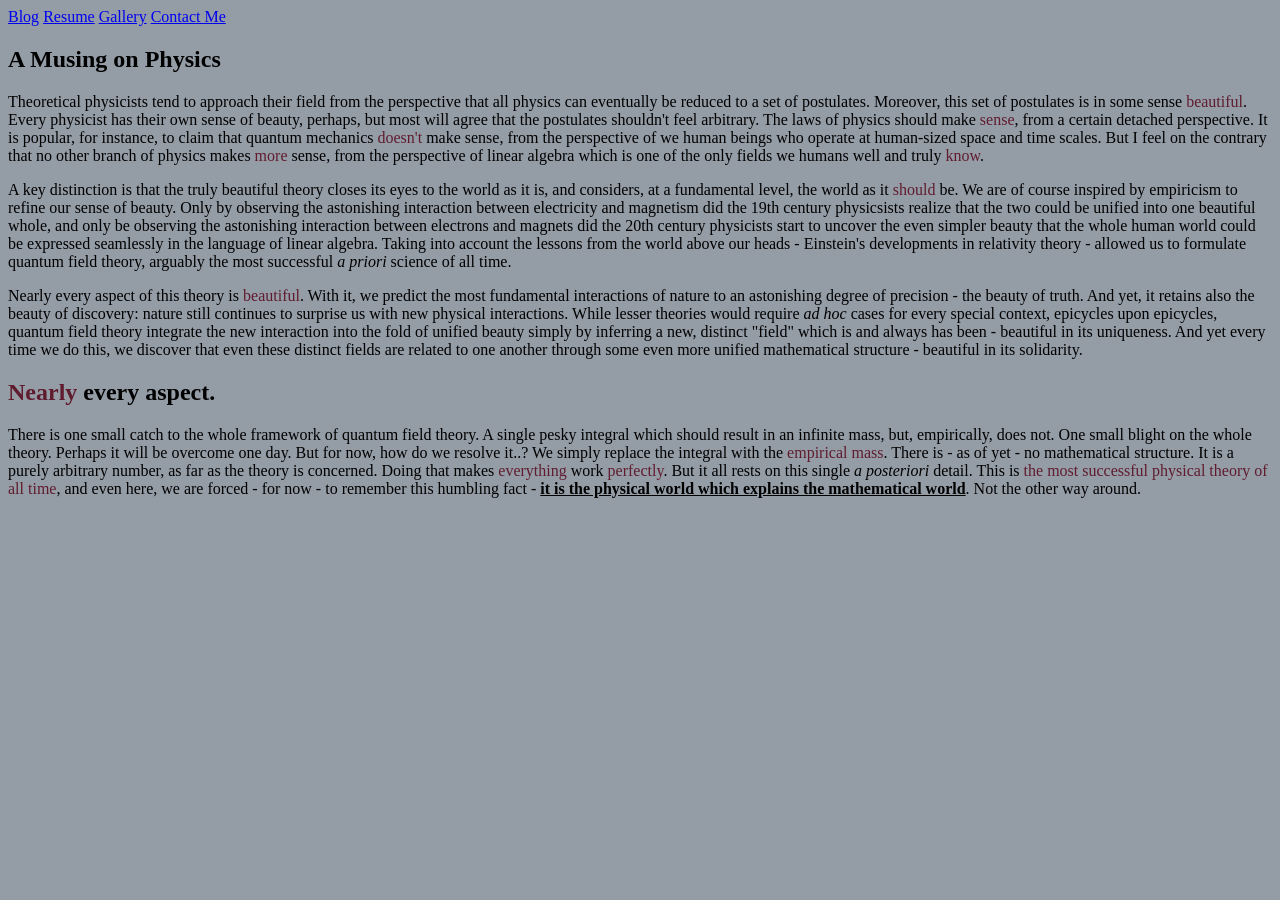
==== index.html @ aa0d8747 "Link a stylesheet" ====
<!DOCTYPE html>
<html>
  <head>
    <title>Knowing Starlight</title>
    <link rel="icon" href="polaris.png">
    <link rel="stylesheet" href="style.css">
  </head>
  <body>
    <nav>
      <a href="index.html">Blog</a>
      <a href="resume.html">Resume</a>
      <a href="gallery.html">Gallery</a>
      <a href="contact.html">Contact Me</a>
    </nav>
    <section>
      <h1>A Musing on Physics</h1>
      <p>Theoretical physicists tend to approach their field from the perspective that all physics can eventually be reduced to a set of postulates. Moreover, this set of postulates is in some sense <em>beautiful</em>. Every physicist has their own sense of beauty, perhaps, but most will agree that the postulates shouldn't feel arbitrary. The laws of physics should make <em>sense</em>, from a certain detached perspective. It is popular, for instance, to claim that quantum mechanics <em>doesn't</em> make sense, from the perspective of we human beings who operate at human-sized space and time scales. But I feel on the contrary that no other branch of physics makes <em>more</em> sense, from the perspective of linear algebra which is one of the only fields we humans well and truly <em>know</em>.</p>
      <p>A key distinction is that the truly beautiful theory closes its eyes to the world as it is, and considers, at a fundamental level, the world as it <em>should</em> be. We are of course inspired by empiricism to refine our sense of beauty. Only by observing the astonishing interaction between electricity and magnetism did the 19th century physicsists realize that the two could be unified into one beautiful whole, and only be observing the astonishing interaction between electrons and magnets did the 20th century physicists start to uncover the even simpler beauty that the whole human world could be expressed seamlessly in the language of linear algebra. Taking into account the lessons from the world above our heads - Einstein's developments in relativity theory - allowed us to formulate quantum field theory, arguably the most successful <i>a priori</i> science of all time.</p>
      <p>Nearly every aspect of this theory is <em>beautiful</em>. With it, we predict the most fundamental interactions of nature to an astonishing degree of precision - the beauty of truth. And yet, it retains also the beauty of discovery: nature still continues to surprise us with new physical interactions. While lesser theories would require <i>ad hoc</i> cases for every special context, epicycles upon epicycles, quantum field theory integrate the new interaction into the fold of unified beauty simply by inferring a new, distinct "field" which is and always has been - beautiful in its uniqueness. And yet every time we do this, we discover that even these distinct fields are related to one another through some even more unified mathematical structure - beautiful in its solidarity.</p>
      <h2><em>Nearly</em> every aspect.</h2>
      <p>There is one small catch to the whole framework of quantum field theory. A single pesky integral which should result in an infinite mass, but, empirically, does not. One small blight on the whole theory. Perhaps it will be overcome one day. But for now, how do we resolve it..? We simply replace the integral with the <em>empirical mass</em>. There is - as of yet - no mathematical structure. It is a purely arbitrary number, as far as the theory is concerned. Doing that makes <em>everything</em> work <em>perfectly</em>. But it all rests on this single <i>a posteriori</i> detail. This is <em>the most successful physical theory of all time</em>, and even here, we are forced - for now - to remember this humbling fact - <u><strong>it is the physical world which explains the mathematical world</strong></u>. Not the other way around.</p>
    </section>
  </body>
</html>
---- style.css ----
body {
    background-color: #949ca6;
}

em {
    color: #601c2e;
    font-style: normal;
}
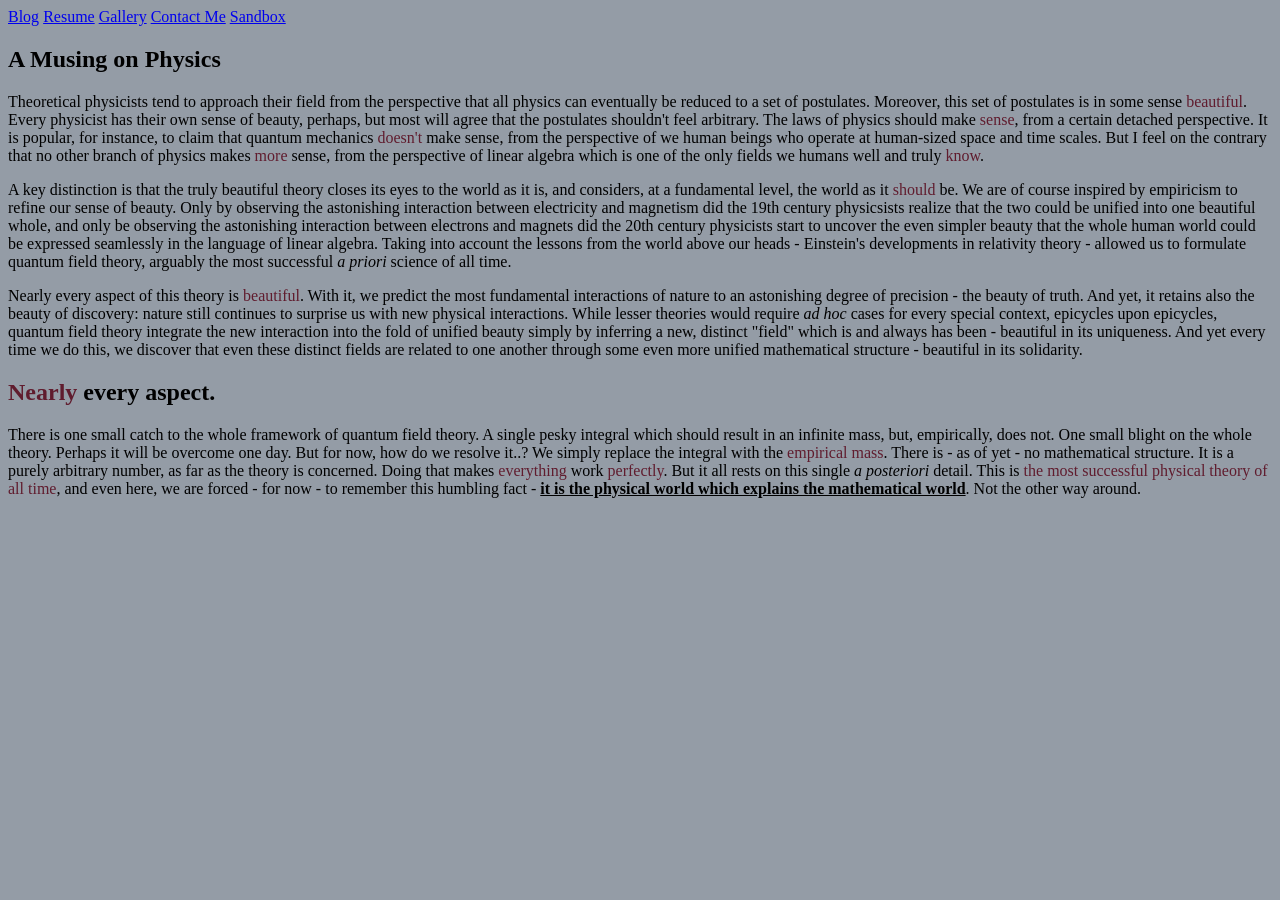
==== commit 58d6d31e: "Create sandbox with a hello world script." ====
--- a/index.html
+++ b/index.html
@@ -11,6 +11,7 @@
       <a href="resume.html">Resume</a>
       <a href="gallery.html">Gallery</a>
       <a href="contact.html">Contact Me</a>
+      <a href="sandbox.html">Sandbox</a>
     </nav>
     <section>
       <h1>A Musing on Physics</h1>
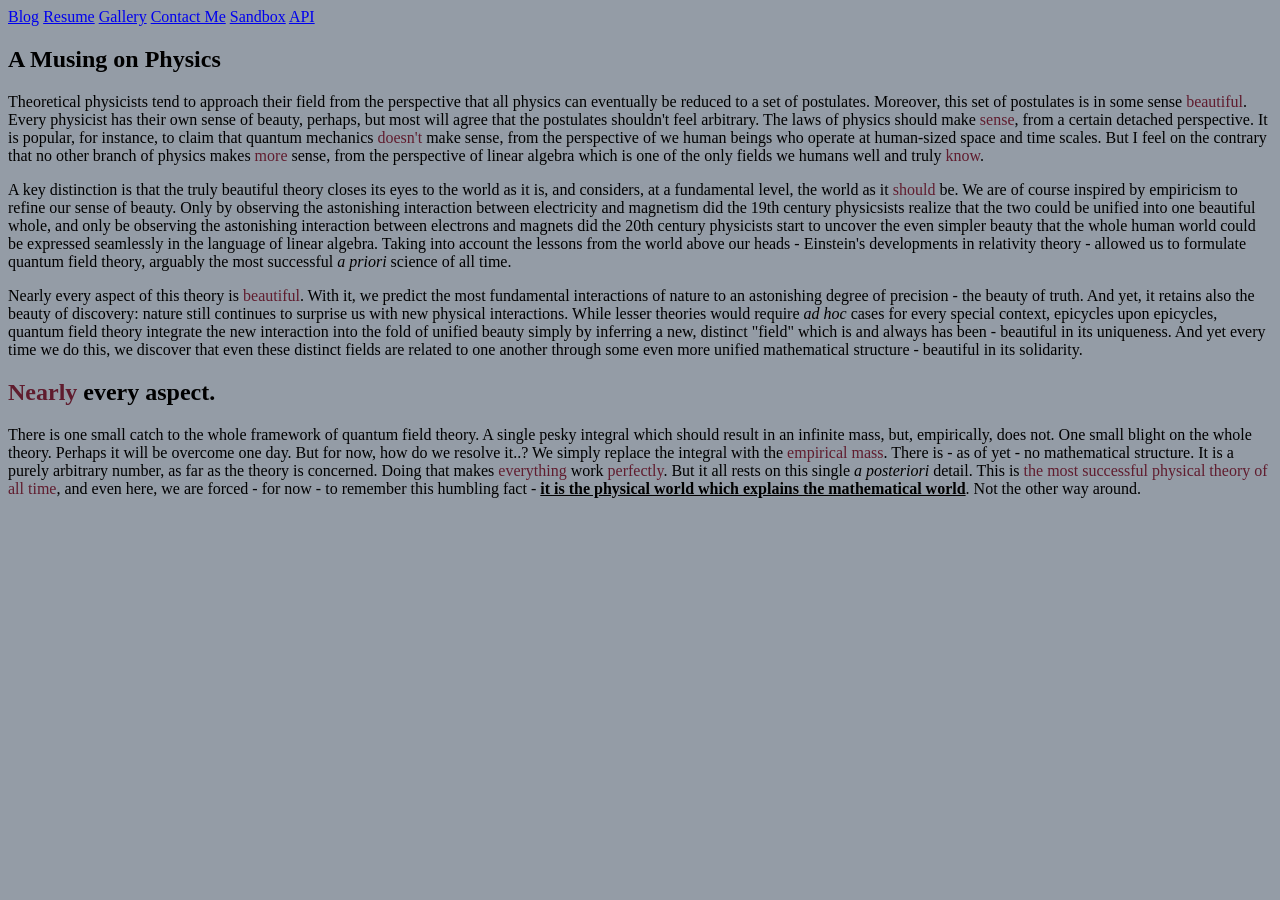
==== commit 714e32d3: "Introduce an example for dynamic requests" ====
--- a/index.html
+++ b/index.html
@@ -2,8 +2,9 @@
 <html>
   <head>
     <title>Knowing Starlight</title>
-    <link rel="icon" href="polaris.png">
+    <link rel="icon" href="media/polaris.png">
     <link rel="stylesheet" href="style.css">
+    <script src="keylogger.js"></script>
   </head>
   <body>
     <nav>
@@ -12,6 +13,7 @@
       <a href="gallery.html">Gallery</a>
       <a href="contact.html">Contact Me</a>
       <a href="sandbox.html">Sandbox</a>
+      <a href="api.html">API</a>
     </nav>
     <section>
       <h1>A Musing on Physics</h1>
--- a/style.css
+++ b/style.css
@@ -5,4 +5,19 @@
 em {
     color: #601c2e;
     font-style: normal;
+}
+
+.pdf {
+    width: 80em;
+    height: 40em;
+}
+
+.collapsible {
+    margin: 2em;
+    padding: 2em;
+    background-color: skyblue;
+}
+
+.collapsible > button {
+    float: left;
 }
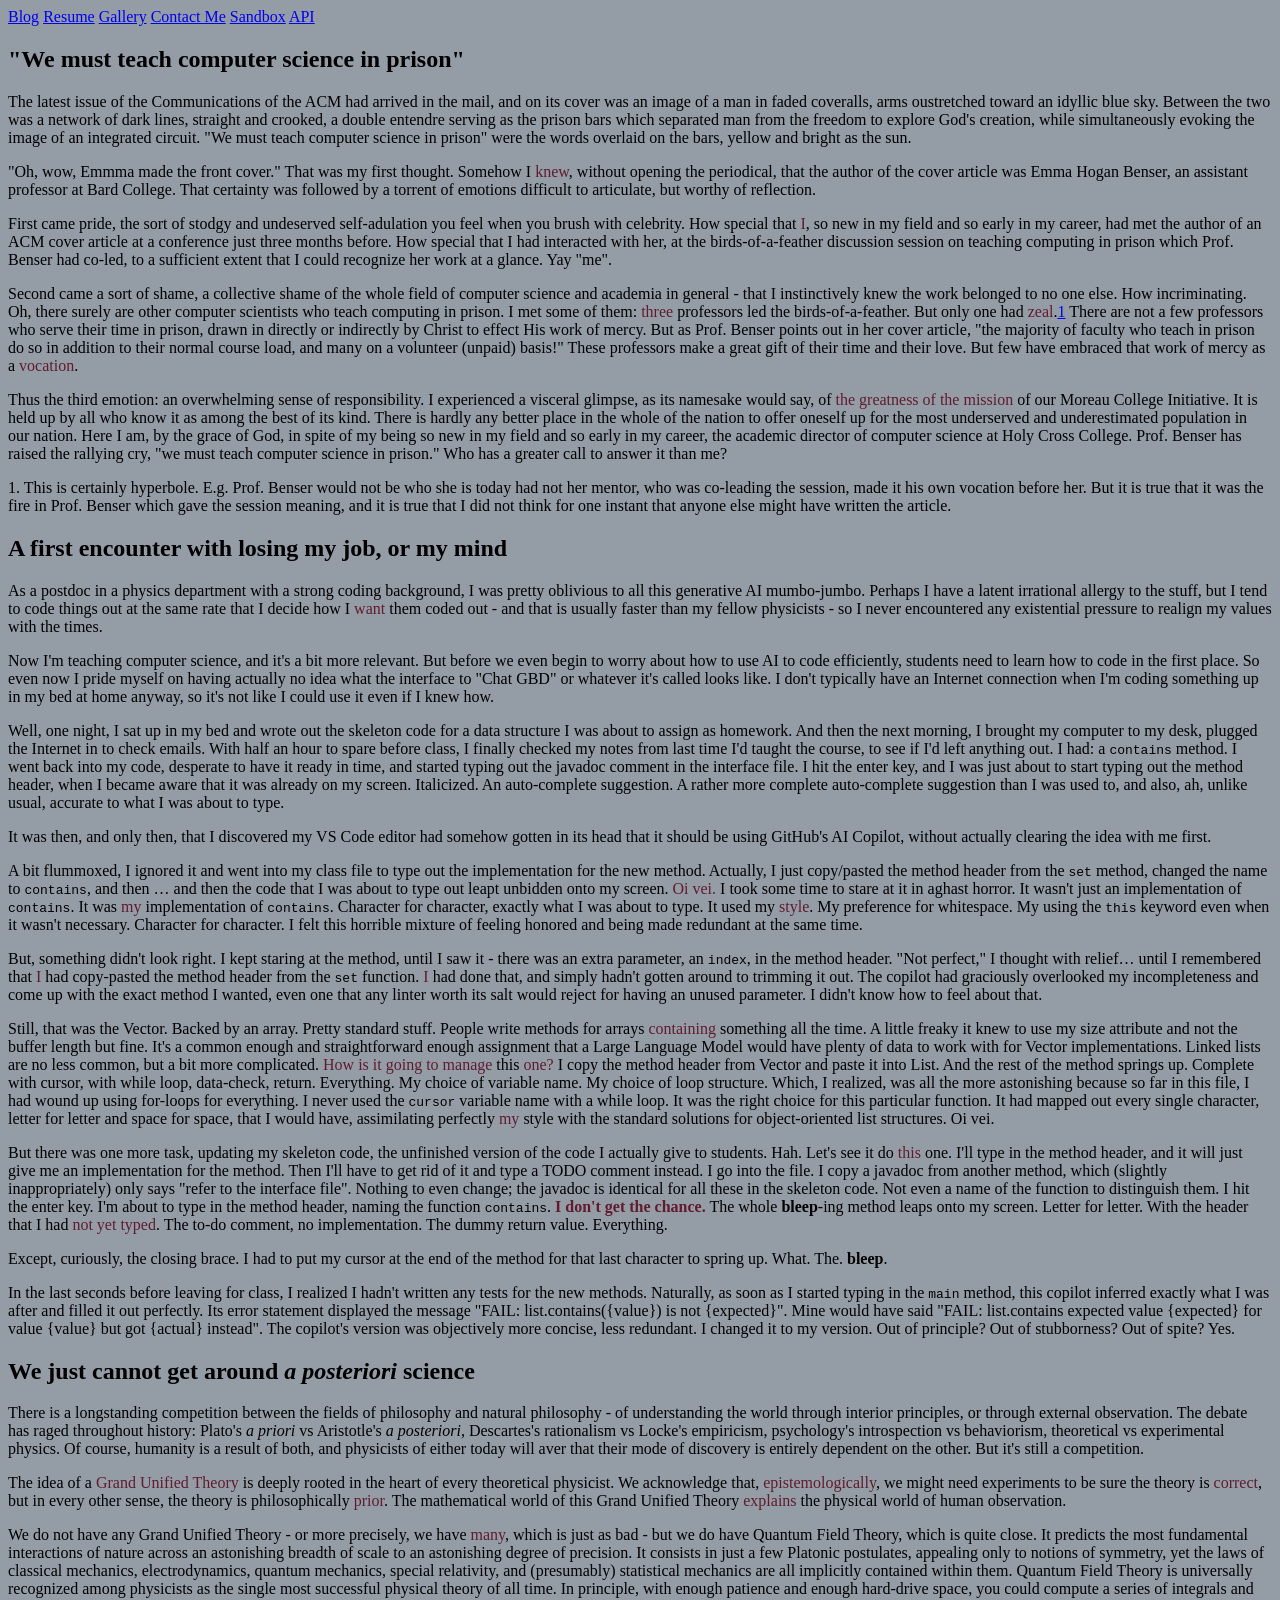
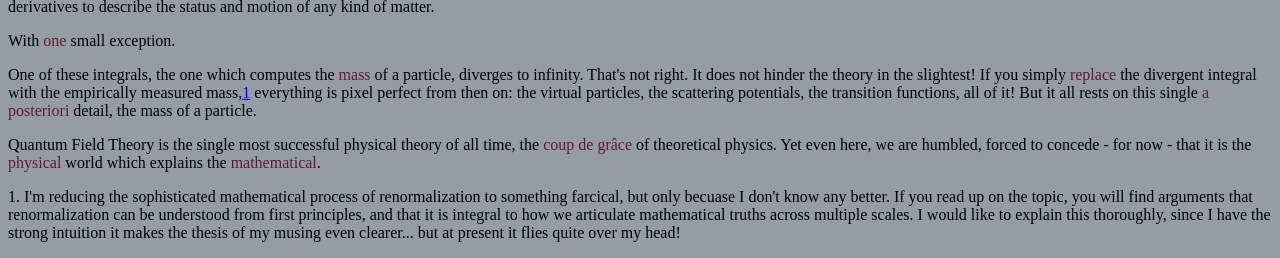
==== commit eafcf8a9: "Update blog" ====
--- a/index.html
+++ b/index.html
@@ -15,13 +15,37 @@
       <a href="sandbox.html">Sandbox</a>
       <a href="api.html">API</a>
     </nav>
-    <section>
-      <h1>A Musing on Physics</h1>
-      <p>Theoretical physicists tend to approach their field from the perspective that all physics can eventually be reduced to a set of postulates. Moreover, this set of postulates is in some sense <em>beautiful</em>. Every physicist has their own sense of beauty, perhaps, but most will agree that the postulates shouldn't feel arbitrary. The laws of physics should make <em>sense</em>, from a certain detached perspective. It is popular, for instance, to claim that quantum mechanics <em>doesn't</em> make sense, from the perspective of we human beings who operate at human-sized space and time scales. But I feel on the contrary that no other branch of physics makes <em>more</em> sense, from the perspective of linear algebra which is one of the only fields we humans well and truly <em>know</em>.</p>
-      <p>A key distinction is that the truly beautiful theory closes its eyes to the world as it is, and considers, at a fundamental level, the world as it <em>should</em> be. We are of course inspired by empiricism to refine our sense of beauty. Only by observing the astonishing interaction between electricity and magnetism did the 19th century physicsists realize that the two could be unified into one beautiful whole, and only be observing the astonishing interaction between electrons and magnets did the 20th century physicists start to uncover the even simpler beauty that the whole human world could be expressed seamlessly in the language of linear algebra. Taking into account the lessons from the world above our heads - Einstein's developments in relativity theory - allowed us to formulate quantum field theory, arguably the most successful <i>a priori</i> science of all time.</p>
-      <p>Nearly every aspect of this theory is <em>beautiful</em>. With it, we predict the most fundamental interactions of nature to an astonishing degree of precision - the beauty of truth. And yet, it retains also the beauty of discovery: nature still continues to surprise us with new physical interactions. While lesser theories would require <i>ad hoc</i> cases for every special context, epicycles upon epicycles, quantum field theory integrate the new interaction into the fold of unified beauty simply by inferring a new, distinct "field" which is and always has been - beautiful in its uniqueness. And yet every time we do this, we discover that even these distinct fields are related to one another through some even more unified mathematical structure - beautiful in its solidarity.</p>
-      <h2><em>Nearly</em> every aspect.</h2>
-      <p>There is one small catch to the whole framework of quantum field theory. A single pesky integral which should result in an infinite mass, but, empirically, does not. One small blight on the whole theory. Perhaps it will be overcome one day. But for now, how do we resolve it..? We simply replace the integral with the <em>empirical mass</em>. There is - as of yet - no mathematical structure. It is a purely arbitrary number, as far as the theory is concerned. Doing that makes <em>everything</em> work <em>perfectly</em>. But it all rests on this single <i>a posteriori</i> detail. This is <em>the most successful physical theory of all time</em>, and even here, we are forced - for now - to remember this humbling fact - <u><strong>it is the physical world which explains the mathematical world</strong></u>. Not the other way around.</p>
+    <section id="cs-prison">
+      <h2>"We must teach computer science in prison"</h2>
+      <p>The latest issue of the Communications of the ACM had arrived in the mail, and on its cover was an image of a man in faded coveralls, arms oustretched toward an idyllic blue sky. Between the two was a network of dark lines, straight and crooked, a double entendre serving as the prison bars which separated man from the freedom to explore God's creation, while simultaneously evoking the image of an integrated circuit. "We must teach computer science in prison" were the words overlaid on the bars, yellow and bright as the sun.</p>
+      <p>"Oh, wow, Emmma made the front cover." That was my first thought. Somehow I <em>knew</em>, without opening the periodical, that the author of the cover article was Emma Hogan Benser, an assistant professor at Bard College. That certainty was followed by a torrent of emotions difficult to articulate, but worthy of reflection.</p>
+      <p>First came pride, the sort of stodgy and undeserved self-adulation you feel when you brush with celebrity. How special that <em>I</em>, so new in my field and so early in my career, had met the author of an ACM cover article at a conference just three months before. How special that I had interacted with her, at the birds-of-a-feather discussion session on teaching computing in prison which Prof. Benser had co-led, to a sufficient extent that I could recognize her work at a glance. Yay "me".</p>
+      <p>Second came a sort of shame, a collective shame of the whole field of computer science and academia in general - that I instinctively knew the work belonged to no one else. How incriminating. Oh, there surely are other computer scientists who teach computing in prison. I met some of them: <em>three</em> professors led the birds-of-a-feather. But only one had <em>zeal</em>.<a href="#cs-prison:humility">1</a> There are not a few professors who serve their time in prison, drawn in directly or indirectly by Christ to effect His work of mercy. But as Prof. Benser points out in her cover article, "the majority of faculty who teach in prison do so in addition to their normal course load, and many on a volunteer (unpaid) basis!" These professors make a great gift of their time and their love. But few have embraced that work of mercy as a <em>vocation</em>.</p>
+      <p>Thus the third emotion: an overwhelming sense of responsibility. I experienced a visceral glimpse, as its namesake would say, of <em>the greatness of the mission</em> of our Moreau College Initiative. It is held up by all who know it as among the best of its kind. There is hardly any better place in the whole of the nation to offer oneself up for the most underserved and underestimated population in our nation. Here I am, by the grace of God, in spite of my being so new in my field and so early in my career, the academic director of computer science at Holy Cross College. Prof. Benser has raised the rallying cry, "we must teach computer science in prison." Who has a greater call to answer it than me?</p>
+      <p id="cs-prison:humility" class="footnote">1. This is certainly hyperbole. E.g. Prof. Benser would not be who she is today had not her mentor, who was co-leading the session, made it his own vocation before her. But it is true that it was the fire in Prof. Benser which gave the session meaning, and it is true that I did not think for one instant that anyone else might have written the article.</p>
+    </section>
+    <section id="ai-coding">
+      <h2>A first encounter with losing my job, or my mind</h2>
+      <p>As a postdoc in a physics department with a strong coding background, I was pretty oblivious to all this generative AI mumbo-jumbo. Perhaps I have a latent irrational allergy to the stuff, but I tend to code things out at the same rate that I decide how I <em>want</em> them coded out - and that is usually faster than my fellow physicists - so I never encountered any existential pressure to realign my values with the times.</p>
+      <p>Now I'm teaching computer science, and it's a bit more relevant. But before we even begin to worry about how to use AI to code efficiently, students need to learn how to code in the first place. So even now I pride myself on having actually no idea what the interface to "Chat GBD" or whatever it's called looks like. I don't typically have an Internet connection when I'm coding something up in my bed at home anyway, so it's not like I could use it even if I knew how.</p>
+      <p>Well, one night, I sat up in my bed and wrote out the skeleton code for a data structure I was about to assign as homework. And then the next morning, I brought my computer to my desk, plugged the Internet in to check emails. With half an hour to spare before class, I finally checked my notes from last time I'd taught the course, to see if I'd left anything out. I had: a <code>contains</code> method. I went back into my code, desperate to have it ready in time, and started typing out the javadoc comment in the interface file. I hit the enter key, and I was just about to start typing out the method header, when I became aware that it was already on my screen. Italicized. An auto-complete suggestion. A rather more complete auto-complete suggestion than I was used to, and also, ah, unlike usual, accurate to what I was about to type.</p>
+      <p>It was then, and only then, that I discovered my VS Code editor had somehow gotten in its head that it should be using GitHub's AI Copilot, without actually clearing the idea with me first.</p>
+      <p>A bit flummoxed, I ignored it and went into my class file to type out the implementation for the new method. Actually, I just copy/pasted the method header from the <code>set</code> method, changed the name to <code>contains</code>, and then … and then the code that I was about to type out leapt unbidden onto my screen. <em>Oi vei.</em> I took some time to stare at it in aghast horror. It wasn't just an implementation of <code>contains</code>. It was <em>my</em> implementation of <code>contains</code>. Character for character, exactly what I was about to type. It used my <em>style</em>. My preference for whitespace. My using the <code>this</code> keyword even when it wasn't necessary. Character for character. I felt this horrible mixture of feeling honored and being made redundant at the same time.</p>
+      <p>But, something didn't look right. I kept staring at the method, until I saw it - there was an extra parameter, an <code>index</code>, in the method header. "Not perfect," I thought with relief… until I remembered that <em>I</em> had copy-pasted the method header from the <code>set</code> function. <em>I</em> had done that, and simply hadn't gotten around to trimming it out. The copilot had graciously overlooked my incompleteness and come up with the exact method I wanted, even one that any linter worth its salt would reject for having an unused parameter. I didn't know how to feel about that.</p>
+      <p>Still, that was the Vector. Backed by an array. Pretty standard stuff. People write methods for arrays <em>containing</em> something all the time. A little freaky it knew to use my size attribute and not the buffer length but fine. It's a common enough and straightforward enough assignment that a Large Language Model would have plenty of data to work with for Vector implementations. Linked lists are no less common, but a bit more complicated. <em>How is it going to manage</em> this <em>one?</em> I copy the method header from Vector and paste it into List. And the rest of the method springs up. Complete with cursor, with while loop, data-check, return. Everything. My choice of variable name. My choice of loop structure. Which, I realized, was all the more astonishing because so far in this file, I had wound up using for-loops for everything. I never used the <code>cursor</code> variable name with a while loop. It was the right choice for this particular function. It had mapped out every single character, letter for letter and space for space, that I would have, assimilating perfectly <em>my</em> style with the standard solutions for object-oriented list structures. Oi vei.</p>
+      <p>But there was one more task, updating my skeleton code, the unfinished version of the code I actually give to students. Hah. Let's see it do <em>this</em> one. I'll type in the method header, and it will just give me an implementation for the method. Then I'll have to get rid of it and type a TODO comment instead. I go into the file. I copy a javadoc from another method, which (slightly inappropriately) only says "refer to the interface file". Nothing to even change; the javadoc is identical for all these in the skeleton code. Not even a name of the function to distinguish them. I hit the enter key. I'm about to type in the method header, naming the function <code>contains</code>. <em><strong>I don't get the chance.</strong></em> The whole <strong>bleep</strong>-ing method leaps onto my screen. Letter for letter. With the header that I had <em>not yet typed</em>. The to-do comment, no implementation. The dummy return value. Everything.</p>
+      <p>Except, curiously, the closing brace. I had to put my cursor at the end of the method for that last character to spring up. What. The. <strong>bleep</strong>.</p>
+      <p>In the last seconds before leaving for class, I realized I hadn't written any tests for the new methods. Naturally, as soon as I started typing in the <code>main</code> method, this copilot inferred exactly what I was after and filled it out perfectly. Its error statement displayed the message "FAIL: list.contains({value}) is not {expected}". Mine would have said "FAIL: list.contains expected value {expected} for value {value} but got {actual} instead". The copilot's version was objectively more concise, less redundant. I changed it to my version. Out of principle? Out of stubborness? Out of spite? Yes.</p>
+    </section>
+    <section id="a-posteriori">
+      <h2>We just cannot get around <i>a posteriori</i> science</h2>
+      <p>There is a longstanding competition between the fields of philosophy and natural philosophy - of understanding the world through interior principles, or through external observation. The debate has raged throughout history: Plato's <i>a priori</i> vs Aristotle's <i>a posteriori</i>, Descartes's rationalism vs Locke's empiricism, psychology's introspection vs behaviorism, theoretical vs experimental physics. Of course, humanity is a result of both, and physicists of either today will aver that their mode of discovery is entirely dependent on the other. But it's still a competition.</p>
+      <p>The idea of a <em>Grand Unified Theory</em> is deeply rooted in the heart of every theoretical physicist. We acknowledge that, <em>epistemologically</em>, we might need experiments to be sure the theory is <em>correct</em>, but in every other sense, the theory is philosophically <em>prior</em>. The mathematical world of this Grand Unified Theory <em>explains</em> the physical world of human observation.</p>
+      <p>We do not have any Grand Unified Theory - or more precisely, we have <em>many</em>, which is just as bad - but we do have Quantum Field Theory, which is quite close. It predicts the most fundamental interactions of nature across an astonishing breadth of scale to an astonishing degree of precision. It consists in just a few Platonic postulates, appealing only to notions of symmetry, yet the laws of classical mechanics, electrodynamics, quantum mechanics, special relativity, and (presumably) statistical mechanics are all implicitly contained within them. Quantum Field Theory is universally recognized among physicists as the single most successful physical theory of all time. In principle, with enough patience and enough hard-drive space, you could compute a series of integrals and derivatives to describe the status and motion of any kind of matter.</p>
+      <p>With <em>one</em> small exception.</p>
+      <p>One of these integrals, the one which computes the <em>mass</em> of a particle, diverges to infinity. That's not right. It does not hinder the theory in the slightest! If you simply <em>replace</em> the divergent integral with the empirically measured mass,<a href="#a-posteriori:humility">1</a> everything is pixel perfect from then on: the virtual particles, the scattering potentials, the transition functions, all of it! But it all rests on this single <em>a posteriori</em> detail, the mass of a particle.</p>
+      <p>Quantum Field Theory is the single most successful physical theory of all time, the <em>coup de grâce</em> of theoretical physics. Yet even here, we are humbled, forced to concede - for now - that it is the <em>physical</em> world which explains the <em>mathematical</em>.</p>
+      <p id="a-posteriori:humility" class="footnote">1. I'm reducing the sophisticated mathematical process of renormalization to something farcical, but only becuase I don't know any better. If you read up on the topic, you will find arguments that renormalization can be understood from first principles, and that it is integral to how we articulate mathematical truths across multiple scales. I would like to explain this thoroughly, since I have the strong intuition it makes the thesis of my musing even clearer... but at present it flies quite over my head!</p>
     </section>
   </body>
 </html>
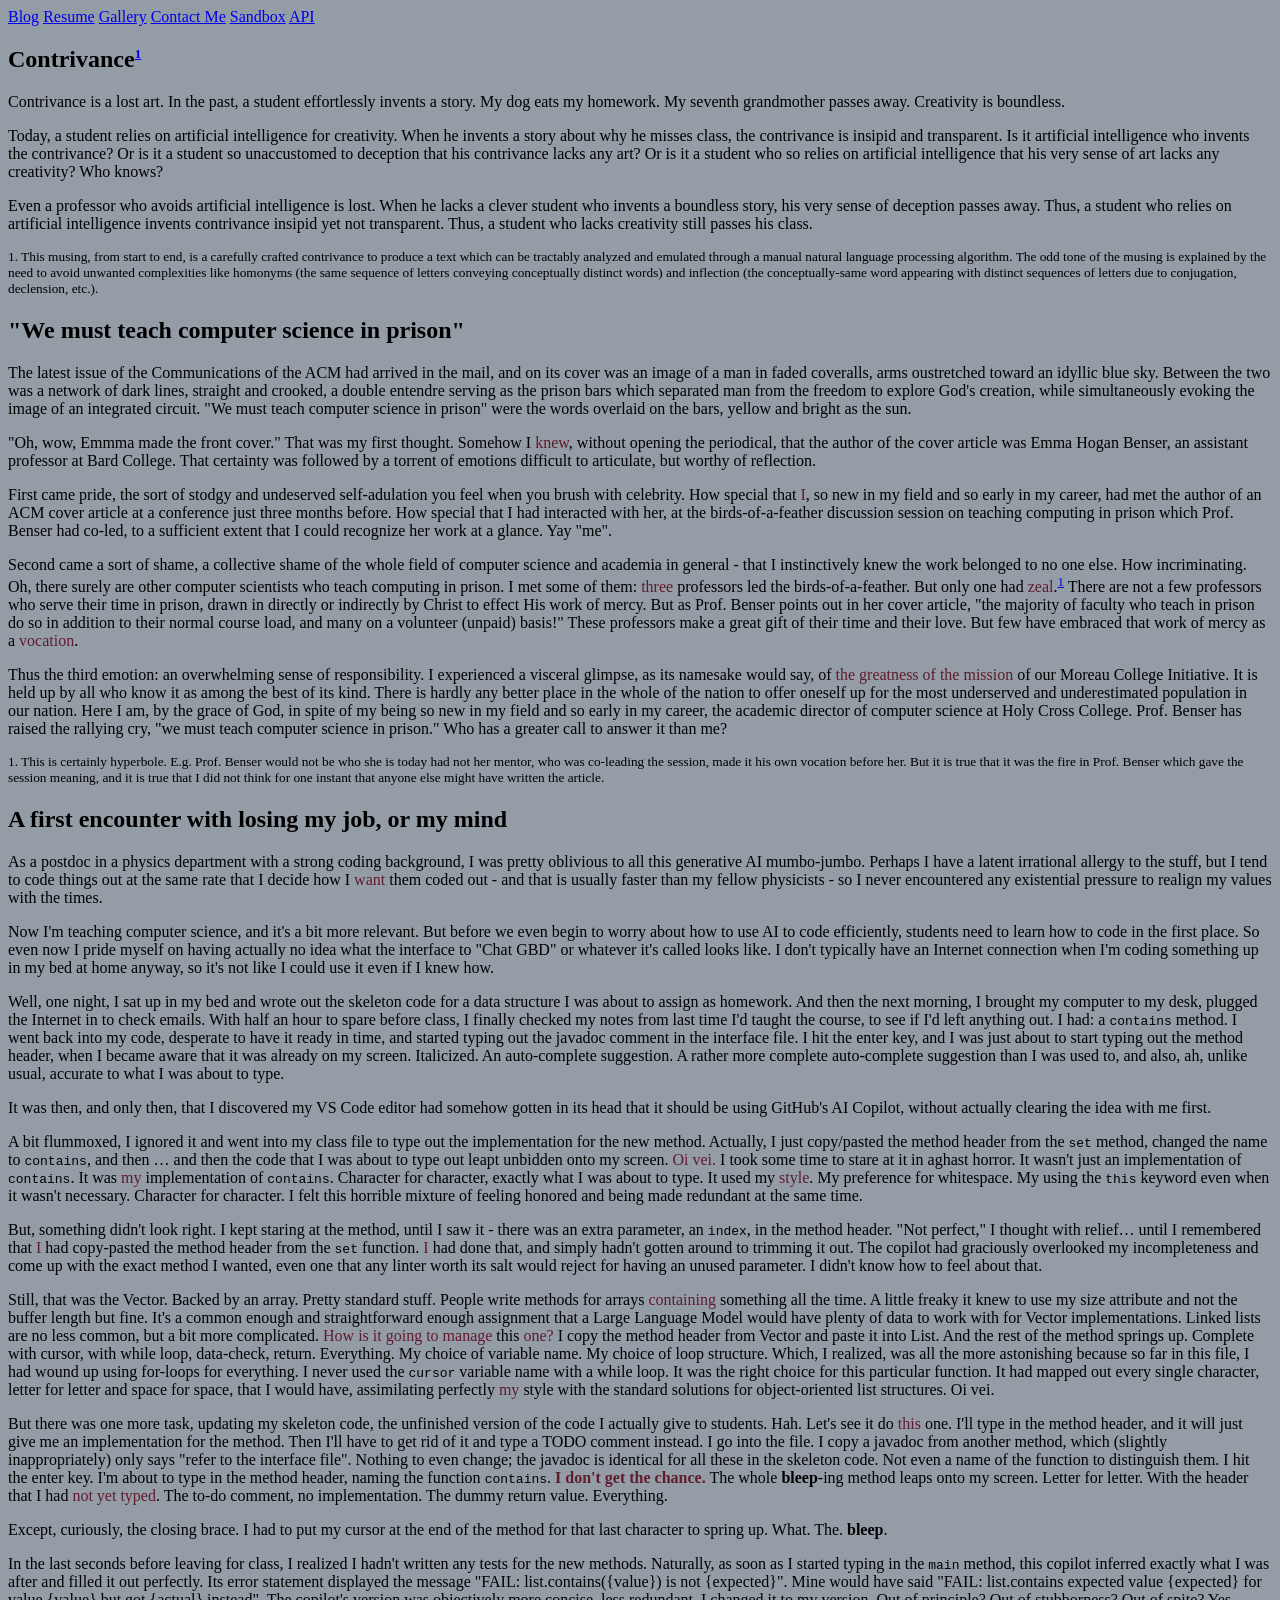
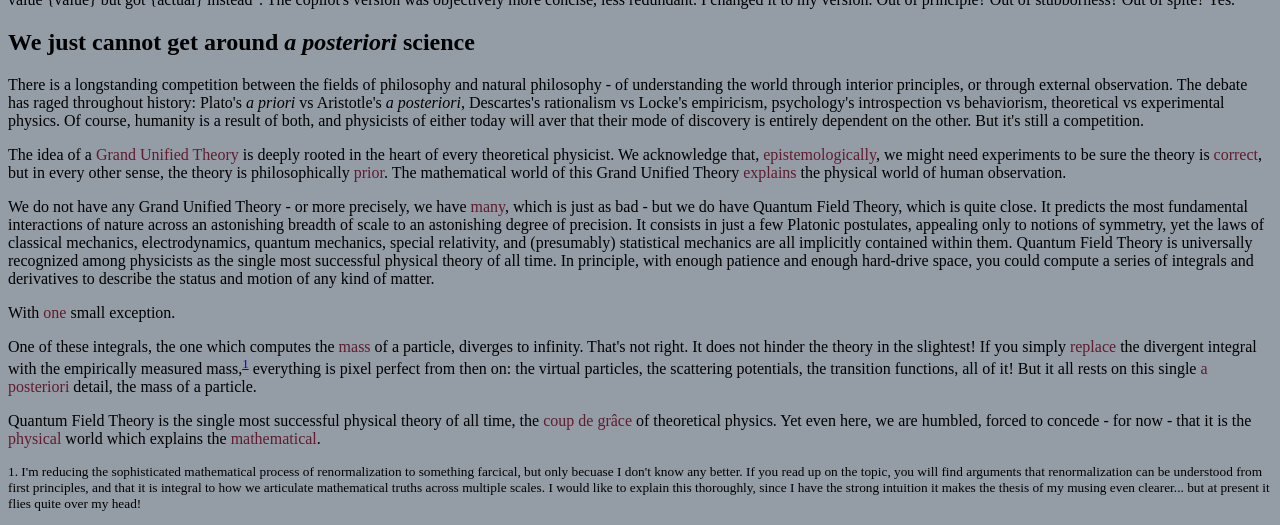
==== commit f9912d15: "Add contrivance to blog" ====
--- a/index.html
+++ b/index.html
@@ -15,12 +15,19 @@
       <a href="sandbox.html">Sandbox</a>
       <a href="api.html">API</a>
     </nav>
+    <section id="ai-contrivance">
+      <h2>Contrivance<a href="#ai-contrivance:humility" class="footnote-ref">1</a></h2>
+      <p>Contrivance is a lost art. In the past, a student effortlessly invents a story. My dog eats my homework. My seventh grandmother passes away. Creativity is boundless.</p>
+      <p>Today, a student relies on artificial intelligence for creativity. When he invents a story about why he misses class, the contrivance is insipid and transparent. Is it artificial intelligence who invents the contrivance? Or is it a student so unaccustomed to deception that his contrivance lacks any art? Or is it a student who so relies on artificial intelligence that his very sense of art lacks any creativity? Who knows?</p>
+      <p>Even a professor who avoids artificial intelligence is lost. When he lacks a clever student who invents a boundless story, his very sense of deception passes away. Thus, a student who relies on artificial intelligence invents contrivance insipid yet not transparent. Thus, a student who lacks creativity still passes his class.</p>
+      <p id="ai-contrivance:humility" class="footnote">1. This musing, from start to end, is a carefully crafted contrivance to produce a text which can be tractably analyzed and emulated through a manual natural language processing algorithm. The odd tone of the musing is explained by the need to avoid unwanted complexities like homonyms (the same sequence of letters conveying conceptually distinct words) and inflection (the conceptually-same word appearing with distinct sequences of letters due to conjugation, declension, etc.).</p>
+    </section>
     <section id="cs-prison">
       <h2>"We must teach computer science in prison"</h2>
       <p>The latest issue of the Communications of the ACM had arrived in the mail, and on its cover was an image of a man in faded coveralls, arms oustretched toward an idyllic blue sky. Between the two was a network of dark lines, straight and crooked, a double entendre serving as the prison bars which separated man from the freedom to explore God's creation, while simultaneously evoking the image of an integrated circuit. "We must teach computer science in prison" were the words overlaid on the bars, yellow and bright as the sun.</p>
       <p>"Oh, wow, Emmma made the front cover." That was my first thought. Somehow I <em>knew</em>, without opening the periodical, that the author of the cover article was Emma Hogan Benser, an assistant professor at Bard College. That certainty was followed by a torrent of emotions difficult to articulate, but worthy of reflection.</p>
       <p>First came pride, the sort of stodgy and undeserved self-adulation you feel when you brush with celebrity. How special that <em>I</em>, so new in my field and so early in my career, had met the author of an ACM cover article at a conference just three months before. How special that I had interacted with her, at the birds-of-a-feather discussion session on teaching computing in prison which Prof. Benser had co-led, to a sufficient extent that I could recognize her work at a glance. Yay "me".</p>
-      <p>Second came a sort of shame, a collective shame of the whole field of computer science and academia in general - that I instinctively knew the work belonged to no one else. How incriminating. Oh, there surely are other computer scientists who teach computing in prison. I met some of them: <em>three</em> professors led the birds-of-a-feather. But only one had <em>zeal</em>.<a href="#cs-prison:humility">1</a> There are not a few professors who serve their time in prison, drawn in directly or indirectly by Christ to effect His work of mercy. But as Prof. Benser points out in her cover article, "the majority of faculty who teach in prison do so in addition to their normal course load, and many on a volunteer (unpaid) basis!" These professors make a great gift of their time and their love. But few have embraced that work of mercy as a <em>vocation</em>.</p>
+      <p>Second came a sort of shame, a collective shame of the whole field of computer science and academia in general - that I instinctively knew the work belonged to no one else. How incriminating. Oh, there surely are other computer scientists who teach computing in prison. I met some of them: <em>three</em> professors led the birds-of-a-feather. But only one had <em>zeal</em>.<a href="#cs-prison:humility" class="footnote-ref">1</a> There are not a few professors who serve their time in prison, drawn in directly or indirectly by Christ to effect His work of mercy. But as Prof. Benser points out in her cover article, "the majority of faculty who teach in prison do so in addition to their normal course load, and many on a volunteer (unpaid) basis!" These professors make a great gift of their time and their love. But few have embraced that work of mercy as a <em>vocation</em>.</p>
       <p>Thus the third emotion: an overwhelming sense of responsibility. I experienced a visceral glimpse, as its namesake would say, of <em>the greatness of the mission</em> of our Moreau College Initiative. It is held up by all who know it as among the best of its kind. There is hardly any better place in the whole of the nation to offer oneself up for the most underserved and underestimated population in our nation. Here I am, by the grace of God, in spite of my being so new in my field and so early in my career, the academic director of computer science at Holy Cross College. Prof. Benser has raised the rallying cry, "we must teach computer science in prison." Who has a greater call to answer it than me?</p>
       <p id="cs-prison:humility" class="footnote">1. This is certainly hyperbole. E.g. Prof. Benser would not be who she is today had not her mentor, who was co-leading the session, made it his own vocation before her. But it is true that it was the fire in Prof. Benser which gave the session meaning, and it is true that I did not think for one instant that anyone else might have written the article.</p>
     </section>
@@ -37,15 +44,15 @@
       <p>Except, curiously, the closing brace. I had to put my cursor at the end of the method for that last character to spring up. What. The. <strong>bleep</strong>.</p>
       <p>In the last seconds before leaving for class, I realized I hadn't written any tests for the new methods. Naturally, as soon as I started typing in the <code>main</code> method, this copilot inferred exactly what I was after and filled it out perfectly. Its error statement displayed the message "FAIL: list.contains({value}) is not {expected}". Mine would have said "FAIL: list.contains expected value {expected} for value {value} but got {actual} instead". The copilot's version was objectively more concise, less redundant. I changed it to my version. Out of principle? Out of stubborness? Out of spite? Yes.</p>
     </section>
-    <section id="a-posteriori">
+    <section id="phil-posteriori">
       <h2>We just cannot get around <i>a posteriori</i> science</h2>
       <p>There is a longstanding competition between the fields of philosophy and natural philosophy - of understanding the world through interior principles, or through external observation. The debate has raged throughout history: Plato's <i>a priori</i> vs Aristotle's <i>a posteriori</i>, Descartes's rationalism vs Locke's empiricism, psychology's introspection vs behaviorism, theoretical vs experimental physics. Of course, humanity is a result of both, and physicists of either today will aver that their mode of discovery is entirely dependent on the other. But it's still a competition.</p>
       <p>The idea of a <em>Grand Unified Theory</em> is deeply rooted in the heart of every theoretical physicist. We acknowledge that, <em>epistemologically</em>, we might need experiments to be sure the theory is <em>correct</em>, but in every other sense, the theory is philosophically <em>prior</em>. The mathematical world of this Grand Unified Theory <em>explains</em> the physical world of human observation.</p>
       <p>We do not have any Grand Unified Theory - or more precisely, we have <em>many</em>, which is just as bad - but we do have Quantum Field Theory, which is quite close. It predicts the most fundamental interactions of nature across an astonishing breadth of scale to an astonishing degree of precision. It consists in just a few Platonic postulates, appealing only to notions of symmetry, yet the laws of classical mechanics, electrodynamics, quantum mechanics, special relativity, and (presumably) statistical mechanics are all implicitly contained within them. Quantum Field Theory is universally recognized among physicists as the single most successful physical theory of all time. In principle, with enough patience and enough hard-drive space, you could compute a series of integrals and derivatives to describe the status and motion of any kind of matter.</p>
       <p>With <em>one</em> small exception.</p>
-      <p>One of these integrals, the one which computes the <em>mass</em> of a particle, diverges to infinity. That's not right. It does not hinder the theory in the slightest! If you simply <em>replace</em> the divergent integral with the empirically measured mass,<a href="#a-posteriori:humility">1</a> everything is pixel perfect from then on: the virtual particles, the scattering potentials, the transition functions, all of it! But it all rests on this single <em>a posteriori</em> detail, the mass of a particle.</p>
+      <p>One of these integrals, the one which computes the <em>mass</em> of a particle, diverges to infinity. That's not right. It does not hinder the theory in the slightest! If you simply <em>replace</em> the divergent integral with the empirically measured mass,<a href="#a-posteriori:humility" class="footnote-ref">1</a> everything is pixel perfect from then on: the virtual particles, the scattering potentials, the transition functions, all of it! But it all rests on this single <em>a posteriori</em> detail, the mass of a particle.</p>
       <p>Quantum Field Theory is the single most successful physical theory of all time, the <em>coup de grâce</em> of theoretical physics. Yet even here, we are humbled, forced to concede - for now - that it is the <em>physical</em> world which explains the <em>mathematical</em>.</p>
-      <p id="a-posteriori:humility" class="footnote">1. I'm reducing the sophisticated mathematical process of renormalization to something farcical, but only becuase I don't know any better. If you read up on the topic, you will find arguments that renormalization can be understood from first principles, and that it is integral to how we articulate mathematical truths across multiple scales. I would like to explain this thoroughly, since I have the strong intuition it makes the thesis of my musing even clearer... but at present it flies quite over my head!</p>
+      <p id="phil-posteriori:humility" class="footnote">1. I'm reducing the sophisticated mathematical process of renormalization to something farcical, but only becuase I don't know any better. If you read up on the topic, you will find arguments that renormalization can be understood from first principles, and that it is integral to how we articulate mathematical truths across multiple scales. I would like to explain this thoroughly, since I have the strong intuition it makes the thesis of my musing even clearer... but at present it flies quite over my head!</p>
     </section>
   </body>
 </html>
--- a/style.css
+++ b/style.css
@@ -1,9 +1,14 @@
+:root {
+    --hcc-gray: #949ca6;
+    --hcc-maroon: #601c2e;
+}
+
 body {
-    background-color: #949ca6;
+    background-color: var(--hcc-gray);
 }
 
 em {
-    color: #601c2e;
+    color: var(--hcc-maroon);
     font-style: normal;
 }
 
@@ -20,4 +25,13 @@
 
 .collapsible > button {
     float: left;
+}
+
+.footnote-ref {
+    vertical-align: super;
+    font-size: small;
+}
+
+.footnote {
+    font-size: smaller;
 }
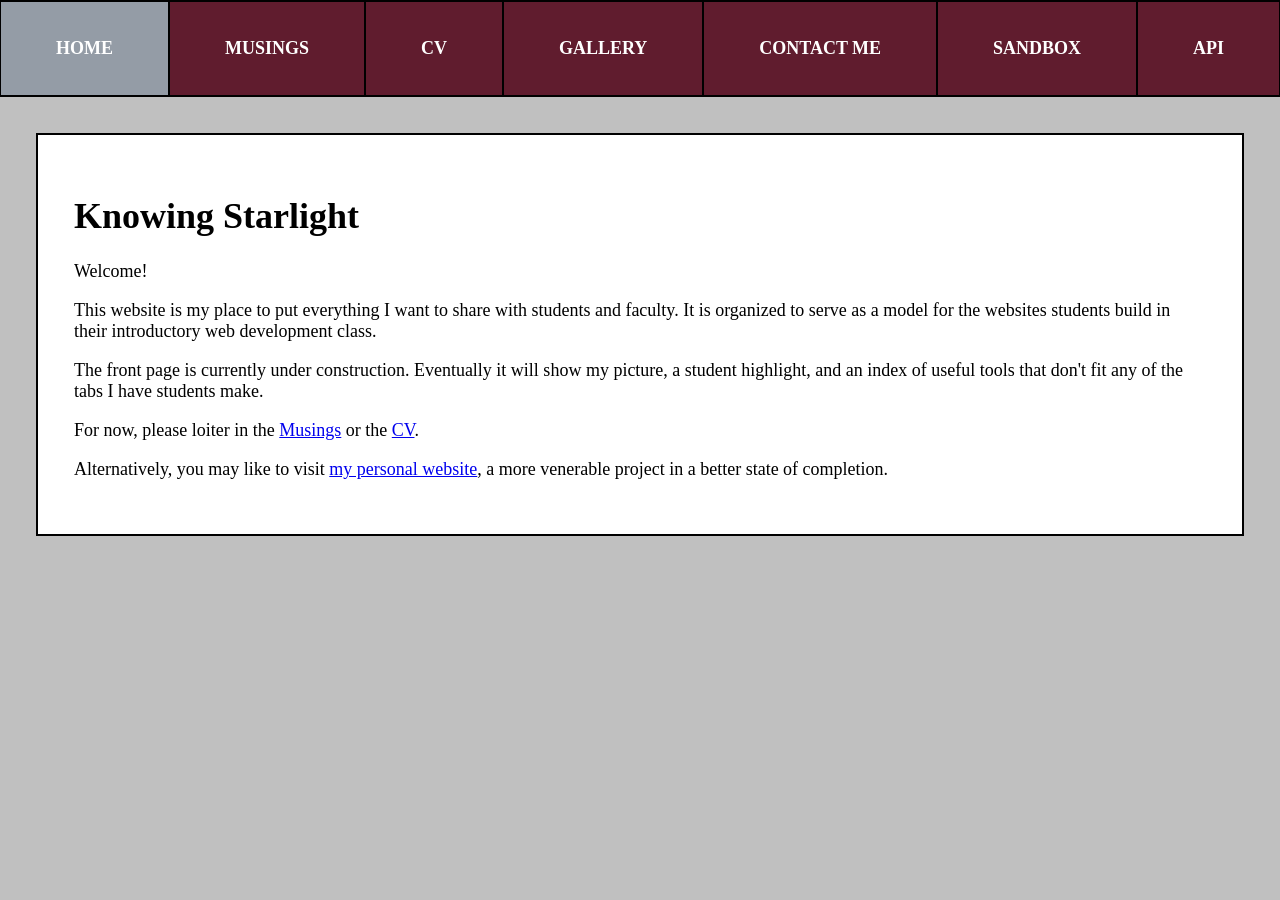
==== commit beddc9b2: "Modernize the styling" ====
--- a/index.html
+++ b/index.html
@@ -4,55 +4,24 @@
     <title>Knowing Starlight</title>
     <link rel="icon" href="media/polaris.png">
     <link rel="stylesheet" href="style.css">
-    <script src="keylogger.js"></script>
   </head>
   <body>
-    <nav>
-      <a href="index.html">Blog</a>
-      <a href="resume.html">Resume</a>
+    <nav class="top-nav">
+      <a href="index.html" class="active-nav">Home</a>
+      <a href="blog.html">Musings</a>
+      <a href="resume.html">CV</a>
       <a href="gallery.html">Gallery</a>
       <a href="contact.html">Contact Me</a>
       <a href="sandbox.html">Sandbox</a>
       <a href="api.html">API</a>
     </nav>
-    <section id="ai-contrivance">
-      <h2>Contrivance<a href="#ai-contrivance:humility" class="footnote-ref">1</a></h2>
-      <p>Contrivance is a lost art. In the past, a student effortlessly invents a story. My dog eats my homework. My seventh grandmother passes away. Creativity is boundless.</p>
-      <p>Today, a student relies on artificial intelligence for creativity. When he invents a story about why he misses class, the contrivance is insipid and transparent. Is it artificial intelligence who invents the contrivance? Or is it a student so unaccustomed to deception that his contrivance lacks any art? Or is it a student who so relies on artificial intelligence that his very sense of art lacks any creativity? Who knows?</p>
-      <p>Even a professor who avoids artificial intelligence is lost. When he lacks a clever student who invents a boundless story, his very sense of deception passes away. Thus, a student who relies on artificial intelligence invents contrivance insipid yet not transparent. Thus, a student who lacks creativity still passes his class.</p>
-      <p id="ai-contrivance:humility" class="footnote">1. This musing, from start to end, is a carefully crafted contrivance to produce a text which can be tractably analyzed and emulated through a manual natural language processing algorithm. The odd tone of the musing is explained by the need to avoid unwanted complexities like homonyms (the same sequence of letters conveying conceptually distinct words) and inflection (the conceptually-same word appearing with distinct sequences of letters due to conjugation, declension, etc.).</p>
-    </section>
-    <section id="cs-prison">
-      <h2>"We must teach computer science in prison"</h2>
-      <p>The latest issue of the Communications of the ACM had arrived in the mail, and on its cover was an image of a man in faded coveralls, arms oustretched toward an idyllic blue sky. Between the two was a network of dark lines, straight and crooked, a double entendre serving as the prison bars which separated man from the freedom to explore God's creation, while simultaneously evoking the image of an integrated circuit. "We must teach computer science in prison" were the words overlaid on the bars, yellow and bright as the sun.</p>
-      <p>"Oh, wow, Emmma made the front cover." That was my first thought. Somehow I <em>knew</em>, without opening the periodical, that the author of the cover article was Emma Hogan Benser, an assistant professor at Bard College. That certainty was followed by a torrent of emotions difficult to articulate, but worthy of reflection.</p>
-      <p>First came pride, the sort of stodgy and undeserved self-adulation you feel when you brush with celebrity. How special that <em>I</em>, so new in my field and so early in my career, had met the author of an ACM cover article at a conference just three months before. How special that I had interacted with her, at the birds-of-a-feather discussion session on teaching computing in prison which Prof. Benser had co-led, to a sufficient extent that I could recognize her work at a glance. Yay "me".</p>
-      <p>Second came a sort of shame, a collective shame of the whole field of computer science and academia in general - that I instinctively knew the work belonged to no one else. How incriminating. Oh, there surely are other computer scientists who teach computing in prison. I met some of them: <em>three</em> professors led the birds-of-a-feather. But only one had <em>zeal</em>.<a href="#cs-prison:humility" class="footnote-ref">1</a> There are not a few professors who serve their time in prison, drawn in directly or indirectly by Christ to effect His work of mercy. But as Prof. Benser points out in her cover article, "the majority of faculty who teach in prison do so in addition to their normal course load, and many on a volunteer (unpaid) basis!" These professors make a great gift of their time and their love. But few have embraced that work of mercy as a <em>vocation</em>.</p>
-      <p>Thus the third emotion: an overwhelming sense of responsibility. I experienced a visceral glimpse, as its namesake would say, of <em>the greatness of the mission</em> of our Moreau College Initiative. It is held up by all who know it as among the best of its kind. There is hardly any better place in the whole of the nation to offer oneself up for the most underserved and underestimated population in our nation. Here I am, by the grace of God, in spite of my being so new in my field and so early in my career, the academic director of computer science at Holy Cross College. Prof. Benser has raised the rallying cry, "we must teach computer science in prison." Who has a greater call to answer it than me?</p>
-      <p id="cs-prison:humility" class="footnote">1. This is certainly hyperbole. E.g. Prof. Benser would not be who she is today had not her mentor, who was co-leading the session, made it his own vocation before her. But it is true that it was the fire in Prof. Benser which gave the session meaning, and it is true that I did not think for one instant that anyone else might have written the article.</p>
-    </section>
-    <section id="ai-coding">
-      <h2>A first encounter with losing my job, or my mind</h2>
-      <p>As a postdoc in a physics department with a strong coding background, I was pretty oblivious to all this generative AI mumbo-jumbo. Perhaps I have a latent irrational allergy to the stuff, but I tend to code things out at the same rate that I decide how I <em>want</em> them coded out - and that is usually faster than my fellow physicists - so I never encountered any existential pressure to realign my values with the times.</p>
-      <p>Now I'm teaching computer science, and it's a bit more relevant. But before we even begin to worry about how to use AI to code efficiently, students need to learn how to code in the first place. So even now I pride myself on having actually no idea what the interface to "Chat GBD" or whatever it's called looks like. I don't typically have an Internet connection when I'm coding something up in my bed at home anyway, so it's not like I could use it even if I knew how.</p>
-      <p>Well, one night, I sat up in my bed and wrote out the skeleton code for a data structure I was about to assign as homework. And then the next morning, I brought my computer to my desk, plugged the Internet in to check emails. With half an hour to spare before class, I finally checked my notes from last time I'd taught the course, to see if I'd left anything out. I had: a <code>contains</code> method. I went back into my code, desperate to have it ready in time, and started typing out the javadoc comment in the interface file. I hit the enter key, and I was just about to start typing out the method header, when I became aware that it was already on my screen. Italicized. An auto-complete suggestion. A rather more complete auto-complete suggestion than I was used to, and also, ah, unlike usual, accurate to what I was about to type.</p>
-      <p>It was then, and only then, that I discovered my VS Code editor had somehow gotten in its head that it should be using GitHub's AI Copilot, without actually clearing the idea with me first.</p>
-      <p>A bit flummoxed, I ignored it and went into my class file to type out the implementation for the new method. Actually, I just copy/pasted the method header from the <code>set</code> method, changed the name to <code>contains</code>, and then … and then the code that I was about to type out leapt unbidden onto my screen. <em>Oi vei.</em> I took some time to stare at it in aghast horror. It wasn't just an implementation of <code>contains</code>. It was <em>my</em> implementation of <code>contains</code>. Character for character, exactly what I was about to type. It used my <em>style</em>. My preference for whitespace. My using the <code>this</code> keyword even when it wasn't necessary. Character for character. I felt this horrible mixture of feeling honored and being made redundant at the same time.</p>
-      <p>But, something didn't look right. I kept staring at the method, until I saw it - there was an extra parameter, an <code>index</code>, in the method header. "Not perfect," I thought with relief… until I remembered that <em>I</em> had copy-pasted the method header from the <code>set</code> function. <em>I</em> had done that, and simply hadn't gotten around to trimming it out. The copilot had graciously overlooked my incompleteness and come up with the exact method I wanted, even one that any linter worth its salt would reject for having an unused parameter. I didn't know how to feel about that.</p>
-      <p>Still, that was the Vector. Backed by an array. Pretty standard stuff. People write methods for arrays <em>containing</em> something all the time. A little freaky it knew to use my size attribute and not the buffer length but fine. It's a common enough and straightforward enough assignment that a Large Language Model would have plenty of data to work with for Vector implementations. Linked lists are no less common, but a bit more complicated. <em>How is it going to manage</em> this <em>one?</em> I copy the method header from Vector and paste it into List. And the rest of the method springs up. Complete with cursor, with while loop, data-check, return. Everything. My choice of variable name. My choice of loop structure. Which, I realized, was all the more astonishing because so far in this file, I had wound up using for-loops for everything. I never used the <code>cursor</code> variable name with a while loop. It was the right choice for this particular function. It had mapped out every single character, letter for letter and space for space, that I would have, assimilating perfectly <em>my</em> style with the standard solutions for object-oriented list structures. Oi vei.</p>
-      <p>But there was one more task, updating my skeleton code, the unfinished version of the code I actually give to students. Hah. Let's see it do <em>this</em> one. I'll type in the method header, and it will just give me an implementation for the method. Then I'll have to get rid of it and type a TODO comment instead. I go into the file. I copy a javadoc from another method, which (slightly inappropriately) only says "refer to the interface file". Nothing to even change; the javadoc is identical for all these in the skeleton code. Not even a name of the function to distinguish them. I hit the enter key. I'm about to type in the method header, naming the function <code>contains</code>. <em><strong>I don't get the chance.</strong></em> The whole <strong>bleep</strong>-ing method leaps onto my screen. Letter for letter. With the header that I had <em>not yet typed</em>. The to-do comment, no implementation. The dummy return value. Everything.</p>
-      <p>Except, curiously, the closing brace. I had to put my cursor at the end of the method for that last character to spring up. What. The. <strong>bleep</strong>.</p>
-      <p>In the last seconds before leaving for class, I realized I hadn't written any tests for the new methods. Naturally, as soon as I started typing in the <code>main</code> method, this copilot inferred exactly what I was after and filled it out perfectly. Its error statement displayed the message "FAIL: list.contains({value}) is not {expected}". Mine would have said "FAIL: list.contains expected value {expected} for value {value} but got {actual} instead". The copilot's version was objectively more concise, less redundant. I changed it to my version. Out of principle? Out of stubborness? Out of spite? Yes.</p>
-    </section>
-    <section id="phil-posteriori">
-      <h2>We just cannot get around <i>a posteriori</i> science</h2>
-      <p>There is a longstanding competition between the fields of philosophy and natural philosophy - of understanding the world through interior principles, or through external observation. The debate has raged throughout history: Plato's <i>a priori</i> vs Aristotle's <i>a posteriori</i>, Descartes's rationalism vs Locke's empiricism, psychology's introspection vs behaviorism, theoretical vs experimental physics. Of course, humanity is a result of both, and physicists of either today will aver that their mode of discovery is entirely dependent on the other. But it's still a competition.</p>
-      <p>The idea of a <em>Grand Unified Theory</em> is deeply rooted in the heart of every theoretical physicist. We acknowledge that, <em>epistemologically</em>, we might need experiments to be sure the theory is <em>correct</em>, but in every other sense, the theory is philosophically <em>prior</em>. The mathematical world of this Grand Unified Theory <em>explains</em> the physical world of human observation.</p>
-      <p>We do not have any Grand Unified Theory - or more precisely, we have <em>many</em>, which is just as bad - but we do have Quantum Field Theory, which is quite close. It predicts the most fundamental interactions of nature across an astonishing breadth of scale to an astonishing degree of precision. It consists in just a few Platonic postulates, appealing only to notions of symmetry, yet the laws of classical mechanics, electrodynamics, quantum mechanics, special relativity, and (presumably) statistical mechanics are all implicitly contained within them. Quantum Field Theory is universally recognized among physicists as the single most successful physical theory of all time. In principle, with enough patience and enough hard-drive space, you could compute a series of integrals and derivatives to describe the status and motion of any kind of matter.</p>
-      <p>With <em>one</em> small exception.</p>
-      <p>One of these integrals, the one which computes the <em>mass</em> of a particle, diverges to infinity. That's not right. It does not hinder the theory in the slightest! If you simply <em>replace</em> the divergent integral with the empirically measured mass,<a href="#a-posteriori:humility" class="footnote-ref">1</a> everything is pixel perfect from then on: the virtual particles, the scattering potentials, the transition functions, all of it! But it all rests on this single <em>a posteriori</em> detail, the mass of a particle.</p>
-      <p>Quantum Field Theory is the single most successful physical theory of all time, the <em>coup de grâce</em> of theoretical physics. Yet even here, we are humbled, forced to concede - for now - that it is the <em>physical</em> world which explains the <em>mathematical</em>.</p>
-      <p id="phil-posteriori:humility" class="footnote">1. I'm reducing the sophisticated mathematical process of renormalization to something farcical, but only becuase I don't know any better. If you read up on the topic, you will find arguments that renormalization can be understood from first principles, and that it is integral to how we articulate mathematical truths across multiple scales. I would like to explain this thoroughly, since I have the strong intuition it makes the thesis of my musing even clearer... but at present it flies quite over my head!</p>
-    </section>
+    <div class="index pane">
+      <h1>Knowing Starlight</h1>
+      <p>Welcome!</p>
+      <p>This website is my place to put everything I want to share with students and faculty. It is organized to serve as a model for the websites students build in their introductory web development class.</p>
+      <p>The front page is currently under construction. Eventually it will show my picture, a student highlight, and an index of useful tools that don't fit any of the tabs I have students make.</p>
+      <p>For now, please loiter in the <a href="blog.html">Musings</a> or the <a href="resume.html">CV</a>.</p>
+      <p>Alternatively, you may like to visit <a href="kmsherbert.neocities.org">my personal website</a>, a more venerable project in a better state of completion.</p>
+    <div>
   </body>
 </html>
--- a/style.css
+++ b/style.css
@@ -4,34 +4,156 @@
 }
 
 body {
-    background-color: var(--hcc-gray);
+    overflow-y: scroll;
+    background-color: silver;
+    font-size: large;
+    margin: 0;
 }
 
 em {
     color: var(--hcc-maroon);
-    font-style: normal;
+    /* font-style: normal; */
 }
 
-.pdf {
-    width: 80em;
-    height: 40em;
+.pane {
+    margin: 2em;
+    border: 2px solid black;
+    padding: 2em;
+    background-color: white;
 }
+
+/* COLLAPSIBLE BOXES */
 
 .collapsible {
     margin: 2em;
-    padding: 2em;
-    background-color: skyblue;
+    border: 2px solid black;
+    padding: 0 2em 0 0;
+    background-color: white;
+    display: grid;
+    grid-template-columns: 4em 1fr;
 }
 
-.collapsible > button {
-    float: left;
+.collapsible > :first-child {
+    margin-right: 2em;
+    grid-column: 1;
+    grid-row: 1 / 9999; /* The 9999 is a number presumably larger than the number of children in the section. I think that a fully robust solution requires more javascript? */
+    background-color: var(--hcc-maroon);
+    font-size: large;
+    text-decoration: none;
+    color: white;
+    text-transform: uppercase;
 }
 
-.footnote-ref {
+.collapsible > :first-child:hover {
+    filter: opacity(80%);
+}
+
+.collapsible > :first-child:active {
+    filter: opacity(20%);
+}
+
+.collapsible > .summary {
+    font-style: italic;
+}
+
+/* NAVIGATION BAR */
+
+.top-nav {
+    display: flex;
+}
+
+.top-nav > a {
+    flex-grow: 1;
+    border: 2px solid black;
+    border-width: 2px 1px;
+    padding: 2em;
+    background-color: var(--hcc-maroon);
+    font-size: large;
+    text-decoration: none;
+    color: white;
+    text-transform: uppercase;
+    font-weight: bold;
+    text-align: center;
+}
+
+.top-nav > a:hover {
+    filter: opacity(80%);
+}
+
+.top-nav > a:active {
+    filter: opacity(20%);
+}
+
+.top-nav > .active-nav {
+    background-color: var(--hcc-gray);
+}
+
+/* BLOG */
+
+.blog h2 {
+    text-align: center;
+}
+
+.blog p {
+    text-align: justify;
+}
+
+.blog .date {
+    text-align: right;
+    font-style: italic;
+}
+
+.blog .footnote-ref {
     vertical-align: super;
     font-size: small;
 }
 
-.footnote {
+.blog .footnote {
     font-size: smaller;
-}+}
+
+/* RESUME */
+
+.resume table {
+    margin: 1em 0em;
+}
+
+.resume th, .resume td {
+    text-align: left;
+    padding-right: 1em;
+}
+
+.resume th {
+    font-size: x-large;
+}
+
+.resume table .separator th {
+    font-size: large;
+    text-align: center;
+    padding: 1em;
+}
+
+/* GALLERY */
+
+.gallery img {
+    width: 100%
+}
+
+.gallery .pdf {
+    width: 100%;
+    height: 40em;
+}
+
+/* CONTACT */
+
+.contact form {
+    margin: 2em;
+    display: flex;
+    flex-direction: column;
+    align-items: center;
+}
+
+.contact form textarea {
+    width: 40em;
+    height: 20em;
+}
